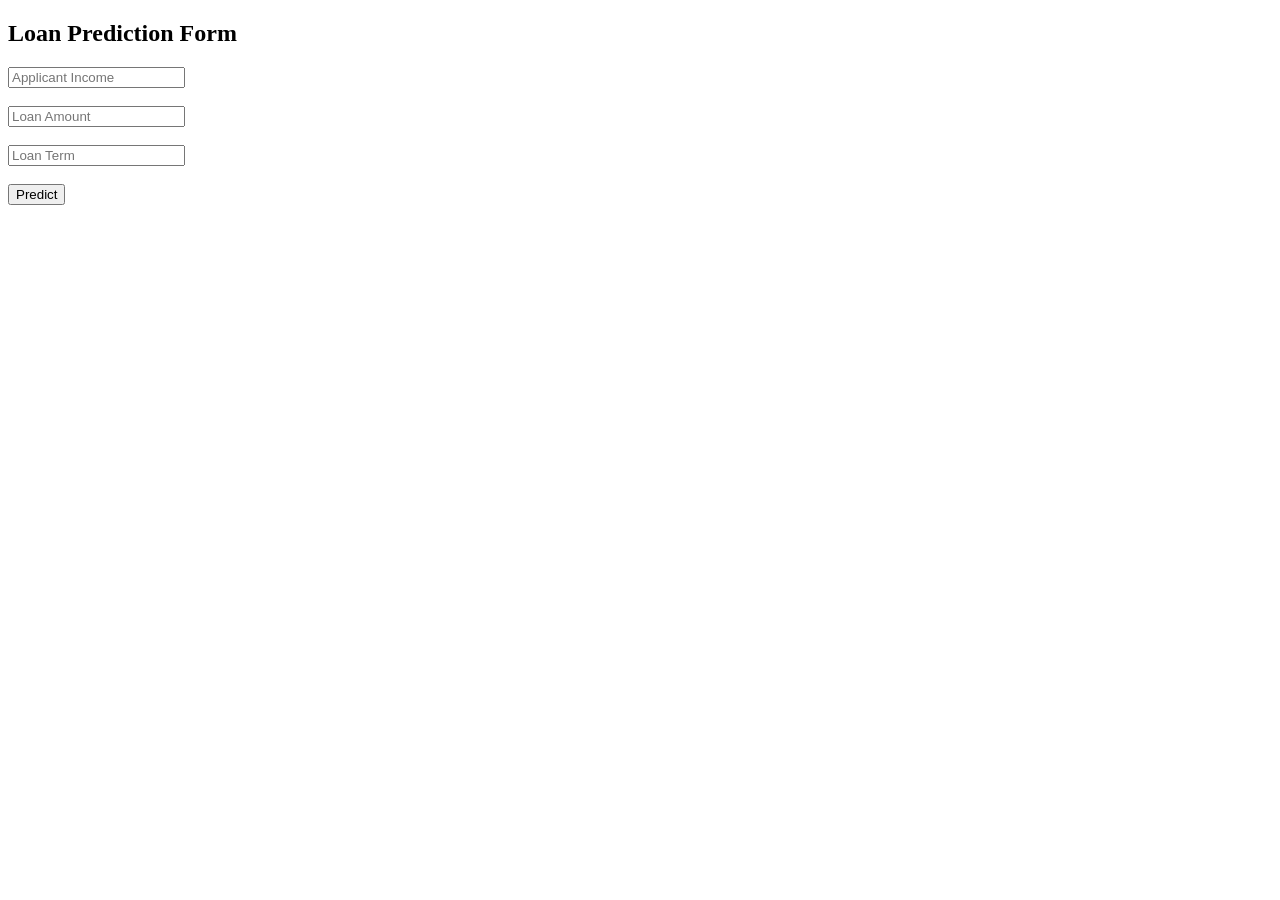
==== prediction.html @ 413e5b7c "Add prediction page" ====
<!DOCTYPE html>

<html>

<head>

<title>Loan Prediction</title>

</head>

<body>

<h2>Loan Prediction Form</h2>

<form>

<input
type="number"
placeholder="Applicant Income">

<br><br>

<input
type="number"
placeholder="Loan Amount">

<br><br>

<input
type="number"
placeholder="Loan Term">

<br><br>

<button>

Predict

</button>

</form>

</body>

</html>
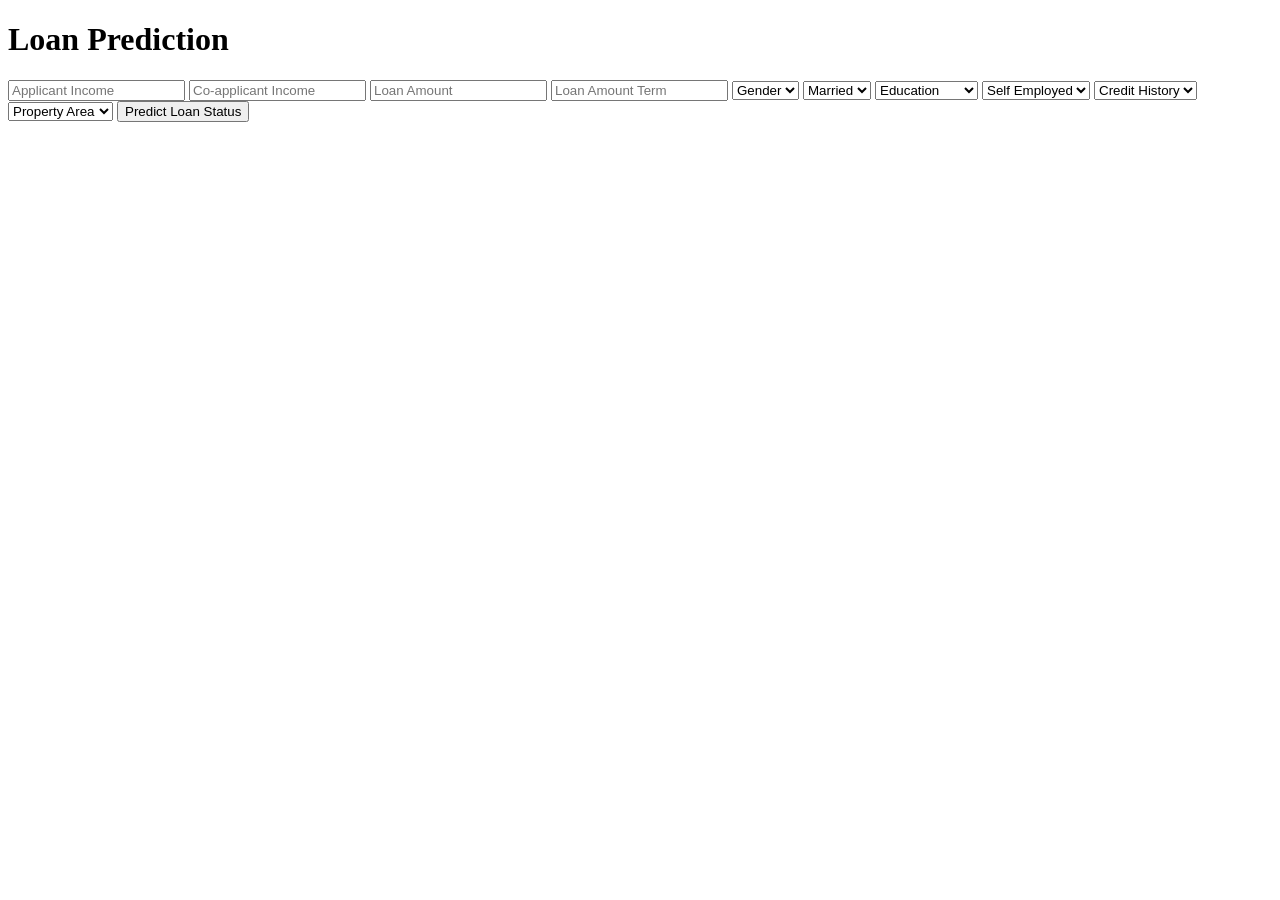
==== commit c9a73133: "Improve prediction form" ====
--- a/prediction.html
+++ b/prediction.html
@@ -6,40 +6,98 @@
 
 <title>Loan Prediction</title>
 
+<link rel="stylesheet" href="../static/style.css">
+
 </head>
 
 <body>
 
-<h2>Loan Prediction Form</h2>
+<div class="container">
+
+<h1>Loan Prediction</h1>
 
 <form>
 
-<input
-type="number"
-placeholder="Applicant Income">
+<input type="number" placeholder="Applicant Income">
 
-<br><br>
+<input type="number" placeholder="Co-applicant Income">
 
-<input
-type="number"
-placeholder="Loan Amount">
+<input type="number" placeholder="Loan Amount">
 
-<br><br>
+<input type="number" placeholder="Loan Amount Term">
 
-<input
-type="number"
-placeholder="Loan Term">
+<select>
 
-<br><br>
+<option>Gender</option>
+
+<option>Male</option>
+
+<option>Female</option>
+
+</select>
+
+<select>
+
+<option>Married</option>
+
+<option>Yes</option>
+
+<option>No</option>
+
+</select>
+
+<select>
+
+<option>Education</option>
+
+<option>Graduate</option>
+
+<option>Not Graduate</option>
+
+</select>
+
+<select>
+
+<option>Self Employed</option>
+
+<option>Yes</option>
+
+<option>No</option>
+
+</select>
+
+<select>
+
+<option>Credit History</option>
+
+<option>1</option>
+
+<option>0</option>
+
+</select>
+
+<select>
+
+<option>Property Area</option>
+
+<option>Urban</option>
+
+<option>Semi Urban</option>
+
+<option>Rural</option>
+
+</select>
 
 <button>
 
-Predict
+Predict Loan Status
 
 </button>
 
 </form>
 
+</div>
+
 </body>
 
 </html>
